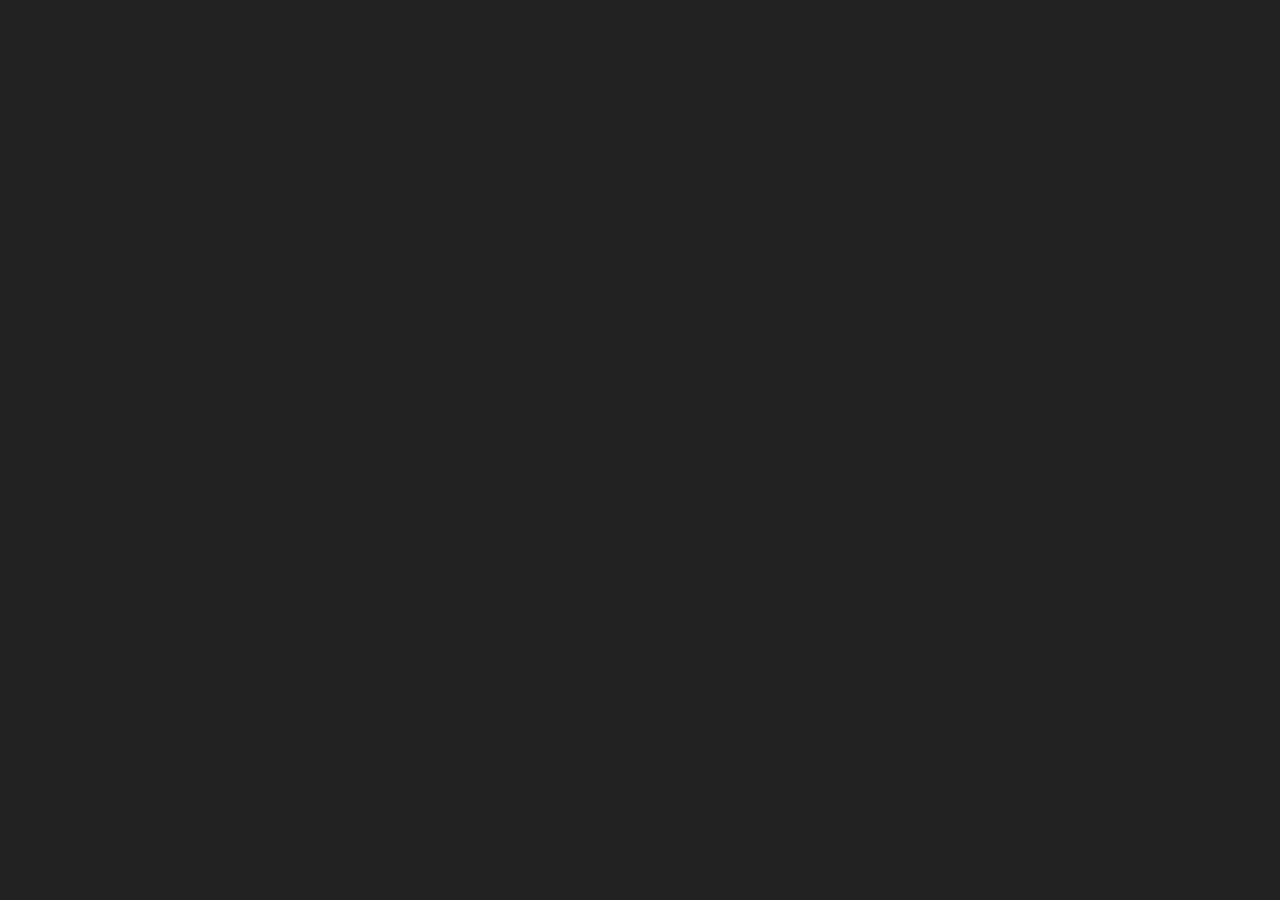
==== portfolio.html @ c67eccc9 "started on portfolio page" ====
<!DOCTYPE html>
<html lang="en">
<head>
    <meta charset="UTF-8">
    <title>portfolio</title>
    <link rel="stylesheet" href="css/main.css">
</head>
<body>
    <div class="content">
    
    
    
    </div>
</body>
</html>
---- css/main.css ----
@import url('https://fonts.googleapis.com/css?family=Montserrat:100,200,400,600');

html, body {
    padding: 0;
    margin: 0;

    background-color: #212121;
    color: #FFFFFF;
    font-family: 'Montserrat', sans-serif;
}
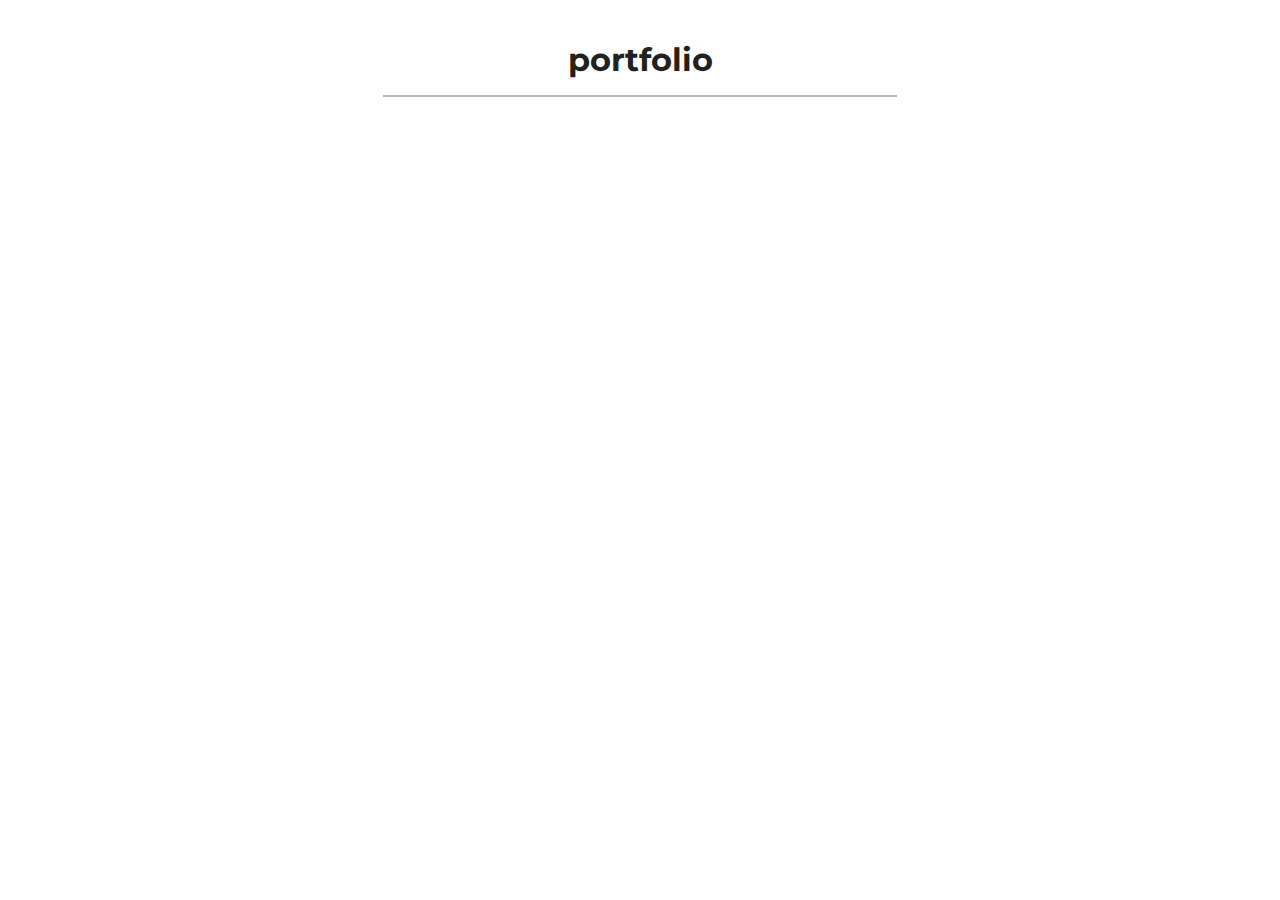
==== commit 66b9455e: "implemented page transition to portfolio" ====
--- a/portfolio.html
+++ b/portfolio.html
@@ -4,12 +4,12 @@
     <meta charset="UTF-8">
     <title>portfolio</title>
     <link rel="stylesheet" href="css/main.css">
+    <link rel="stylesheet" href="css/porfolio.css">
 </head>
 <body>
     <div class="content">
-    
-    
-    
+        <h1 class="title">portfolio</h1>
+        <hr>
     </div>
 </body>
 </html>--- a/css/main.css
+++ b/css/main.css
@@ -7,4 +7,42 @@
     background-color: #212121;
     color: #FFFFFF;
     font-family: 'Montserrat', sans-serif;
+}
+
+h1 {
+    margin: 0;
+}
+
+a {
+    cursor: pointer;
+}
+
+@keyframes scaleIn {
+    0% {
+        transform: scale(0);
+        opacity: 0;
+    }
+    75% {
+        transform: scale(1.45);
+        opacity: 0.75;
+    }
+    100% {
+        transform: scale(1);
+        opacity: 1;
+    }
+}
+
+@keyframes scaleOut {
+    0% {
+        transform: scale(1);
+        opacity: 1;
+    }
+    25% {
+        transform: scale(1.45);
+        opacity: 0.75;
+    }
+    100% {
+        transform: scale(0);
+        opacity: 0;
+    }
 }--- a/css/porfolio.css
+++ b/css/porfolio.css
@@ -0,0 +1,41 @@
+body, html {
+    width: 100%;
+    height: 100%;
+}
+
+.content {
+    width: 100%;
+    height: 100%;
+
+    background-color: #FFFFFF;
+    color: #212121;
+
+    animation: coverPage ease-in-out .7s .1s backwards;
+}
+
+.content .title {
+    width: 100%;
+    padding-top: 40px;
+
+    text-align: center;
+    animation: scaleIn ease-out .5s 1s backwards;
+}
+
+.content hr {
+    width: 40%;
+    margin: 1em auto;
+    border: solid 1px rgba(33, 33, 33, 0.3);
+
+    animation: scaleIn ease-out .3s 1.5s backwards;
+}
+
+@keyframes coverPage {
+    from {
+        transform: translate3d(0, 100%, 0) scale(0);
+        border-radius: 50%;
+    }
+    to {
+        transform: translate3d(0, 0, 0) scale(2);
+        border-radius: 50%;
+    }
+}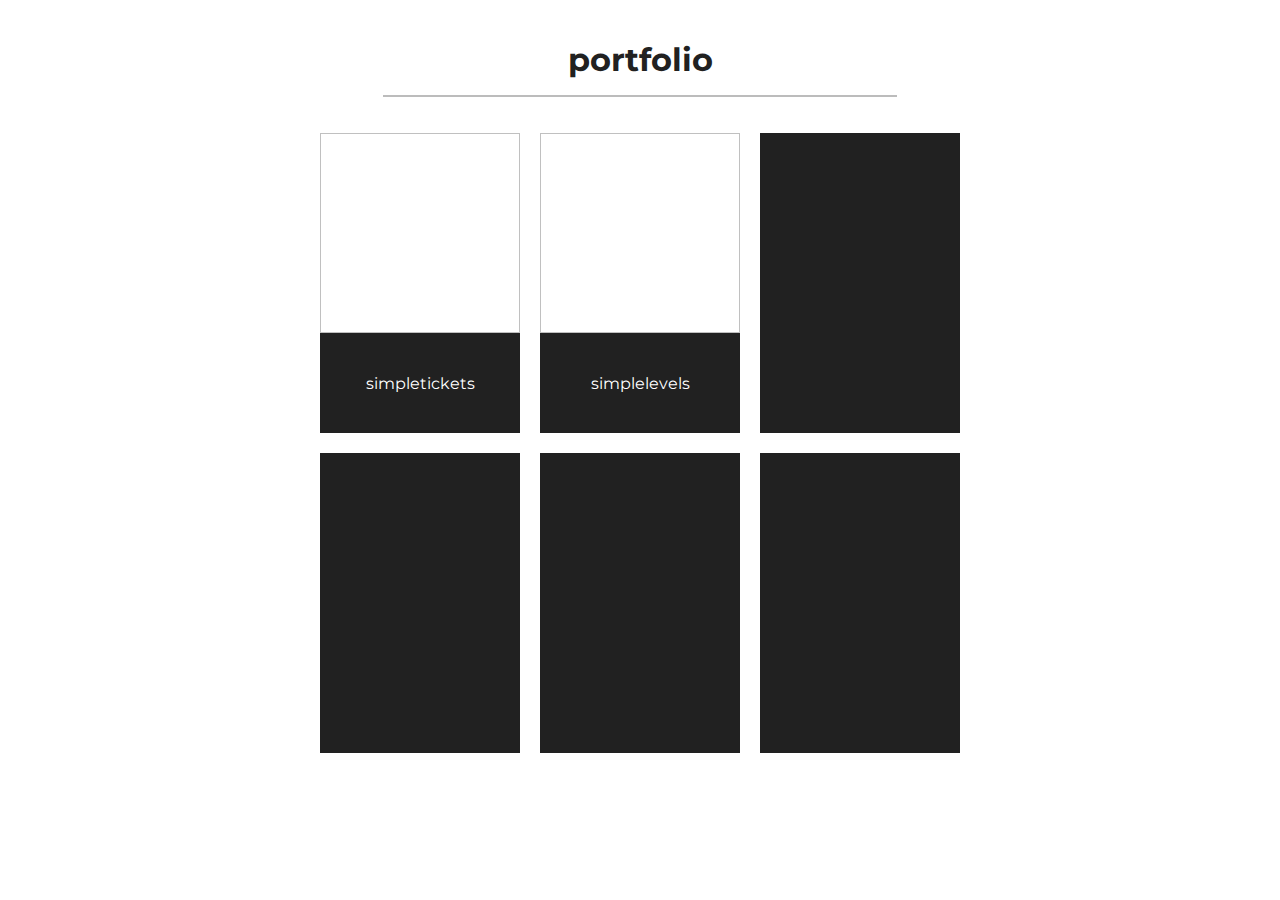
==== commit 93c4168e: "made layout for portfolio" ====
--- a/portfolio.html
+++ b/portfolio.html
@@ -5,11 +5,37 @@
     <title>portfolio</title>
     <link rel="stylesheet" href="css/main.css">
     <link rel="stylesheet" href="css/porfolio.css">
+    <script src="js/scaleIn.js"></script>
 </head>
 <body>
     <div class="content">
         <h1 class="title">portfolio</h1>
         <hr>
+        
+        <table class="projects">
+            <tr>
+                <td>
+                    <img>
+                    <p>
+                        simpletickets
+                    </p>
+                </td>
+                <td>
+                    <img>
+                    <p>
+                        simplelevels
+                    </p>
+                </td>
+                <td></td>
+            </tr>
+            <tr>
+                <td></td>
+                <td></td>
+                <td></td>
+            </tr>
+        </table>
     </div>
+    
+    <script> scaleIn(".projects tr td", 2, .3, "scaleIn .3s ease-out backwards") </script>
 </body>
 </html>--- a/css/porfolio.css
+++ b/css/porfolio.css
@@ -12,7 +12,6 @@
 
     animation: coverPage ease-in-out .7s .1s backwards;
 }
-
 .content .title {
     width: 100%;
     padding-top: 40px;
@@ -20,7 +19,6 @@
     text-align: center;
     animation: scaleIn ease-out .5s 1s backwards;
 }
-
 .content hr {
     width: 40%;
     margin: 1em auto;
@@ -29,6 +27,34 @@
     animation: scaleIn ease-out .3s 1.5s backwards;
 }
 
+.projects {
+    margin: auto;
+
+    color: #FFFFFF;
+
+    border-spacing: 20px;
+    border-collapse: separate;
+}
+.projects td {
+    background-color: #212121;
+    width: 200px;
+    height: 300px;
+    padding: 0;
+}
+.projects td img {
+    display: block;
+    width: 200px;
+    height: 200px;
+    background-color: #FFFFFF;
+}
+.projects td p {
+    text-align: center;
+    height: 50px;
+    width: 200px;
+    display: table-cell;
+    vertical-align: middle;
+    padding: 5px
+}
 @keyframes coverPage {
     from {
         transform: translate3d(0, 100%, 0) scale(0);
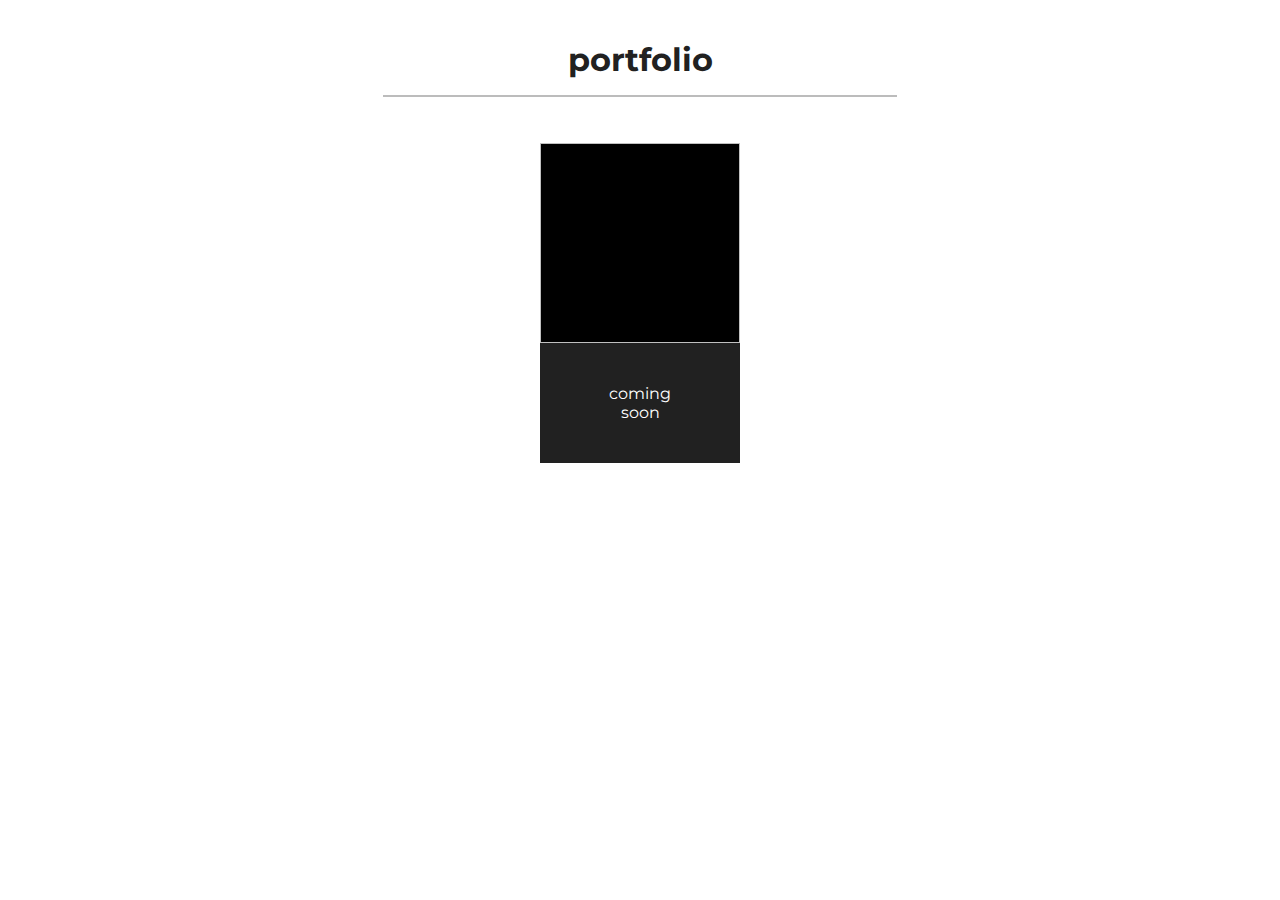
==== commit ae830667: "will populate portfolio in the future" ====
--- a/portfolio.html
+++ b/portfolio.html
@@ -15,23 +15,14 @@
         <table class="projects">
             <tr>
                 <td>
-                    <img>
+                    <div class="thumbnail">
+                        <img>
+                        <img>
+                    </div>
                     <p>
-                        simpletickets
+                        coming soon
                     </p>
                 </td>
-                <td>
-                    <img>
-                    <p>
-                        simplelevels
-                    </p>
-                </td>
-                <td></td>
-            </tr>
-            <tr>
-                <td></td>
-                <td></td>
-                <td></td>
             </tr>
         </table>
     </div>
--- a/css/porfolio.css
+++ b/css/porfolio.css
@@ -1,6 +1,8 @@
 body, html {
     width: 100%;
     height: 100%;
+
+    animation: whiteBg linear 0s 1s forwards;
 }
 
 .content {
@@ -32,20 +34,42 @@
 
     color: #FFFFFF;
 
-    border-spacing: 20px;
+    border-spacing: 50px 30px;
     border-collapse: separate;
 }
 .projects td {
-    background-color: #212121;
     width: 200px;
     height: 300px;
     padding: 0;
+
+    background-color: #212121;
+
+    cursor: pointer;
+    transition: all .3s ease-out;
 }
-.projects td img {
+.projects td:hover {
+    transform: scale(1.1);
+    box-shadow: 0 5px 40px 5px rgba(0, 0, 0, 0.3);
+}
+.projects td:hover > .thumbnail img:nth-child(2) {
+    opacity: 0;
+}
+.projects td .thumbnail {
+    position: relative;
+    width: 200px;
+    height: 200px;
+}
+.projects td .thumbnail img {
+    position: absolute;
+    top: 0;
     display: block;
     width: 200px;
     height: 200px;
     background-color: #FFFFFF;
+}
+.projects td .thumbnail img:nth-child(2) {
+    background-color: #000000;
+    transition: opacity .3s ease-out;
 }
 .projects td p {
     text-align: center;
@@ -55,6 +79,7 @@
     vertical-align: middle;
     padding: 5px
 }
+
 @keyframes coverPage {
     from {
         transform: translate3d(0, 100%, 0) scale(0);
@@ -64,4 +89,19 @@
         transform: translate3d(0, 0, 0) scale(2);
         border-radius: 50%;
     }
+}
+@keyframes whiteBg {
+    to {
+        background-color: #FFFFFF;
+    }
+}
+@keyframes scaleUp {
+    to {
+        transform: scale(1.5);
+    }
+}
+@keyframes scaleDown {
+    to {
+        transform: scale(1);
+    }
 }